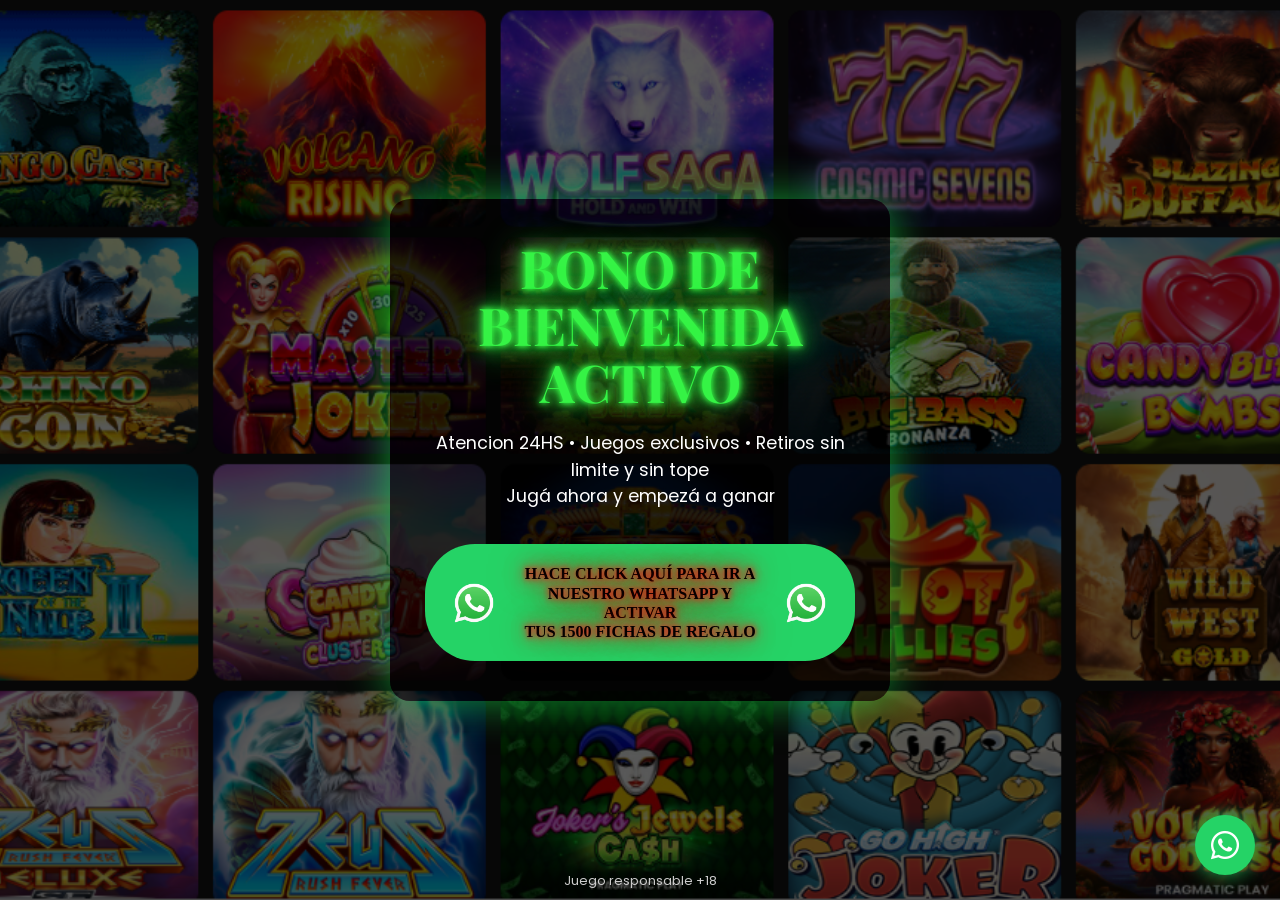
==== index.html @ cec06e7f "c" ====
<!DOCTYPE html>
<html lang="es">
<head>
    <meta charset="UTF-8">
    <title>Casino Online</title>
    <meta name="viewport" content="width=device-width, initial-scale=1.0">

    <!-- FUENTES -->
    <link href="https://fonts.googleapis.com/css2?family=Playfair+Display:wght@600&family=Poppins:wght@400;600&display=swap" rel="stylesheet">

    <!-- ICONOS -->
    <link rel="stylesheet" href="https://cdnjs.cloudflare.com/ajax/libs/font-awesome/6.5.0/css/all.min.css">

    <!-- CSS -->
    <link rel="stylesheet" href="./stylo.css">
</head>
<body>

    <main class="container">
        <h1> BONO DE BIENVENIDA ACTIVO </h1>
        <p>
            Atencion 24HS • Juegos exclusivos • Retiros sin limite y sin tope <br>
            Jugá ahora y empezá a ganar
        </p>

  <a href="https://wa.me/5491171037038?text=Hola%20quiero%20reclamar%20mis%201500%20extras%20de%20bienvenida" class="btn-wp">
  <img src="./imagenes/whatsapp.svg.png" class="wp-icon left" alt="WhatsApp">

  <span class="btn-text">
    HACE CLICK AQUÍ PARA IR A<br>
    NUESTRO WHATSAPP Y ACTIVAR<br>
    TUS 1500 FICHAS DE REGALO
  </span>

  <img src="./imagenes/whatsapp.svg.png" class="wp-icon right" alt="WhatsApp">
</a>
    </main>

    <!-- BOTÓN WHATSAPP FLOTANTE -->
    <a 
        href="https://wa.me/5491171037038"
        target="_blank"
        class="wp-float">
        <i class="fab fa-whatsapp"></i>
    </a>

    <footer>
        Juego responsable +18
    </footer>

</body>
</html>
---- stylo.css ----
* {
    margin: 0;
    padding: 0;
    box-sizing: border-box;
}

/* BODY */
body {
    min-height: 100vh;
    font-family: 'Poppins', sans-serif;
    position: relative;
    display: flex;
    align-items: center;
    justify-content: center;
    color: white;
    overflow-x: hidden;
}

/* FONDO */
body::before {
    content: "";
    position: absolute;
    inset: 0;
    background: url("./imagenes/fondo.png") no-repeat center center;
    background-size: cover;
    z-index: 0;
}

/* OSCURECER FONDO */
body::after {
    content: "";
    position: absolute;
    inset: 0;
    background: rgba(0, 0, 0, 0.65);
    z-index: 0;
}

/* CONTENEDOR */
.container {
    position: relative;
    z-index: 1;
    text-align: center;
    padding: 40px 35px;
    border-radius: 20px;
    max-width: 500px;
    width: 90%;
    background: rgba(0, 0, 0, 0.6);
    box-shadow: 0 0 45px rgba(25, 243, 80, 0.6);
}

/* TITULO */
h1 {
    font-family: 'Playfair Display', serif;
    font-size: clamp(32px, 6vw, 52px);
     line-height: 1.1;
    color: #35f345;
    margin-bottom: 20px;
    text-align: center;
    text-shadow:
        0 0 5px#35f345,
        0 0 10px #35f345,
        0 0 20px #35f345,
        0 0 40px #35f345;
    animation: neonGlow 1.8s infinite alternate;
     white-space: normal;      /* Permite que el texto se divida en varias líneas */
     overflow: visible;        /* Evita que se corte */
     word-break: break-word;  /* Rompe palabras si hace falta para ajustar al ancho */
}



/* TEXTO */
p {
    font-size: 1.1rem;
    margin-bottom: 35px;
    line-height: 1.5;,
        0 0 80px #
}

/* BOTÓN PRINCIPAL */
.btn-wp {
  display: flex;
  align-items: center;
  justify-content: center;
  gap: 16px;

  background: #25D366;
  color: #000;
  text-align: center;

  padding: 18px 24px;
  border-radius: 50px;
  text-decoration: none;

  font-weight: bold;
  line-height: 1.2;
}

.btn-wp {
  display: flex;
  align-items: center;
  justify-content: center;
  gap: 18px;

  background: #25D366;
  color: #000;

  padding: 20px 28px;
  border-radius: 50px;
  text-decoration: none;

  font-weight: 700;
  text-align: center;


  font-family: 'Leon', serif; /* o la que uses */
  color: #050101; /* color base del neon */

  text-shadow:
    0 0 5px #ee2222,
    0 0 10px #ee2222,
    0 0 20px #ee2222,
    0 0 40px #ee2222;
}

.wp-icon {
  width: 42px;   /* ← acá controlás el tamaño */
  height: 42px;
  flex-shrink: 0;
}

.casino-btn:hover {
    transform: scale(1.08);
}

@media (max-width: 480px) {
  .wp-icon {
    width: 36px;
    height: 36px;
  }

  .btn-wp {
    gap: 12px;
    padding: 16px;
  }
}

/* ANIMACIÓN BOTÓN */
@keyframes pulse {
    0% { box-shadow: 0 0 15px rgb(224, 36, 36); }
    50% { box-shadow: 0 0 40px rgb(231, 31, 31); }
    100% { box-shadow: 0 0 15px rgb(233, 35, 35); }
}

/* WHATSAPP FLOTANTE */
.wp-float {
    position: fixed;
    bottom: 25px;
    right: 25px;
    width: 60px;
    height: 60px;
    background: #25d366;
    color: white;
    border-radius: 50%;
    display: flex;
    align-items: center;
    justify-content: center;
    font-size: 2rem;
    text-decoration: none;
    box-shadow: 0 0 20px rgba(37, 211, 102, 0.8);
    z-index: 10;
    animation: float 1.8s infinite;
}

@keyframes float {
    0% { transform: translateY(0); }
    50% { transform: translateY(-6px); }
    100% { transform: translateY(0); }
}

/* FOOTER */
footer {
    position: absolute;
    bottom: 10px;
    font-size: 0.8rem;
    color: #ccc;
    z-index: 1;
}

/* 📱 RESPONSIVE */
@media (max-width: 480px) {
    h1 {
        font-size: 2.1rem;
    }

    p {
        font-size: 1rem;
    }

    .casino-btn {
        width: 100%;
        justify-content: center;
        font-size: 1.1rem;
        padding: 15px;
    }

    .wp-float {
        width: 55px;
        height: 55px;
        font-size: 1.8rem;
    }
}

@keyframes neonGlow {
    from {
        text-shadow:
            0 0 5px#f33535,
            0 0 10px #f33535,
            0 0 20px#f33535,
            0 0 40px #f33535,
            0 0 60px #f33535;
    }
    to {
        text-shadow:
            0 0 10px#f33535,
            0 0 20px  #f33535,
            0 0 40px #f33535,
            0 0 80px #f33535,
            0 0 120px  #f33535;
    }
}

@keyframes floatBtn {
  0% {
    transform: translateY(0);
  }
  50% {
    transform: translateY(-6px);
  }
  100% {
    transform: translateY(0);
  }
}

.btn-wp {
  animation: floatBtn 2.5s ease-in-out infinite;
}
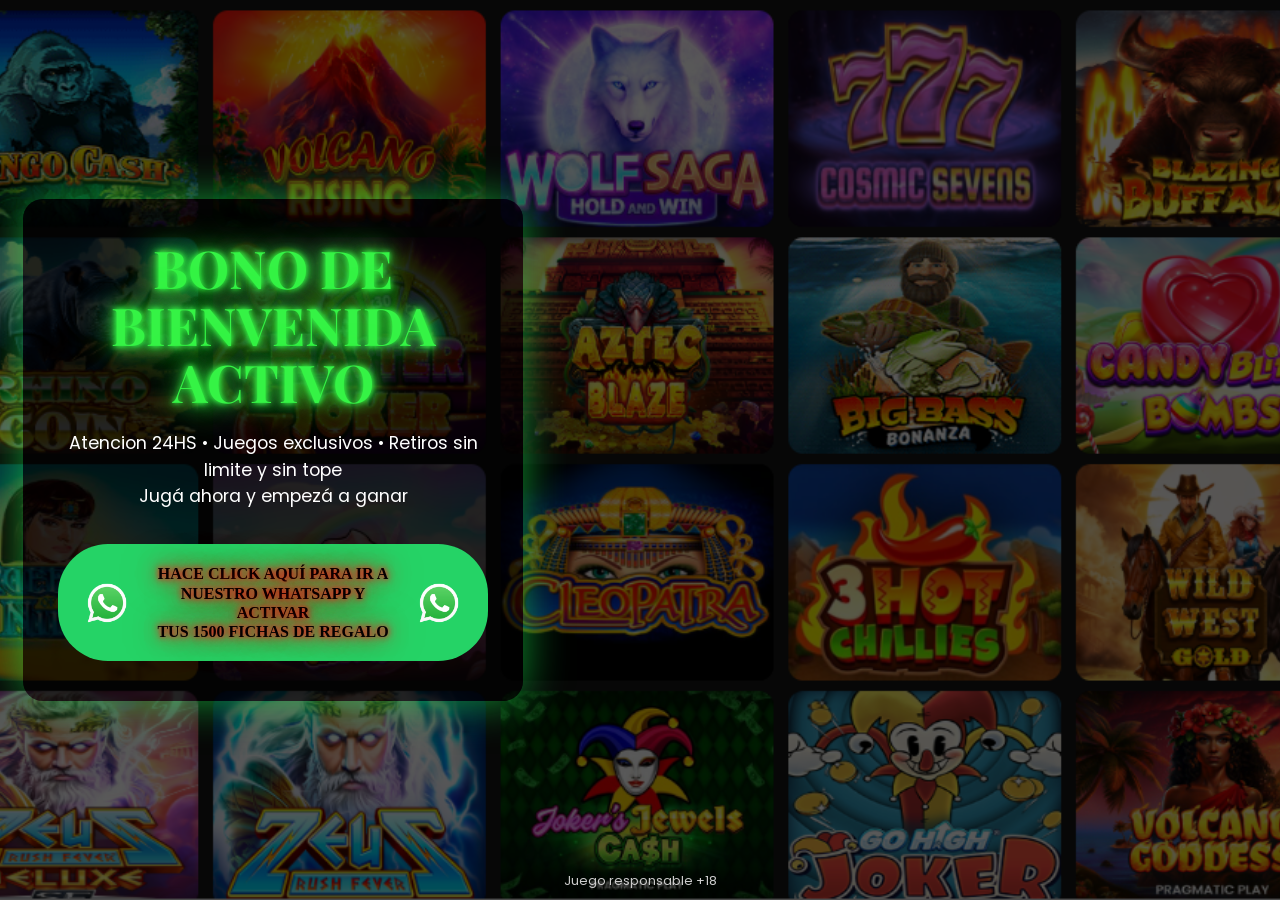
==== commit 5cd1e346: "cambio num" ====
--- a/index.html
+++ b/index.html
@@ -23,7 +23,7 @@
             Jugá ahora y empezá a ganar
         </p>
 
-  <a href="https://wa.me/5491171037038?text=Hola%20quiero%20reclamar%20mis%201500%20extras%20de%20bienvenida" class="btn-wp">
+  <a href="https://wa.me/5491176808843?text=Hola%20quiero%20reclamar%20mis%201500%20extras%20de%20bienvenida" class="btn-wp">
   <img src="./imagenes/whatsapp.svg.png" class="wp-icon left" alt="WhatsApp">
 
   <span class="btn-text">
@@ -38,7 +38,11 @@
 
     <!-- BOTÓN WHATSAPP FLOTANTE -->
     <a 
-        href="https://wa.me/5491171037038"
+<<<<<<< HEAD
+        href="https://wa.me/5491176808843"
+=======
+        href="https://wa.me/5491176808843"
+>>>>>>> 6b726b7aaae0177e6c3ea75033f145a9d77ef2c6
         target="_blank"
         class="wp-float">
         <i class="fab fa-whatsapp"></i>
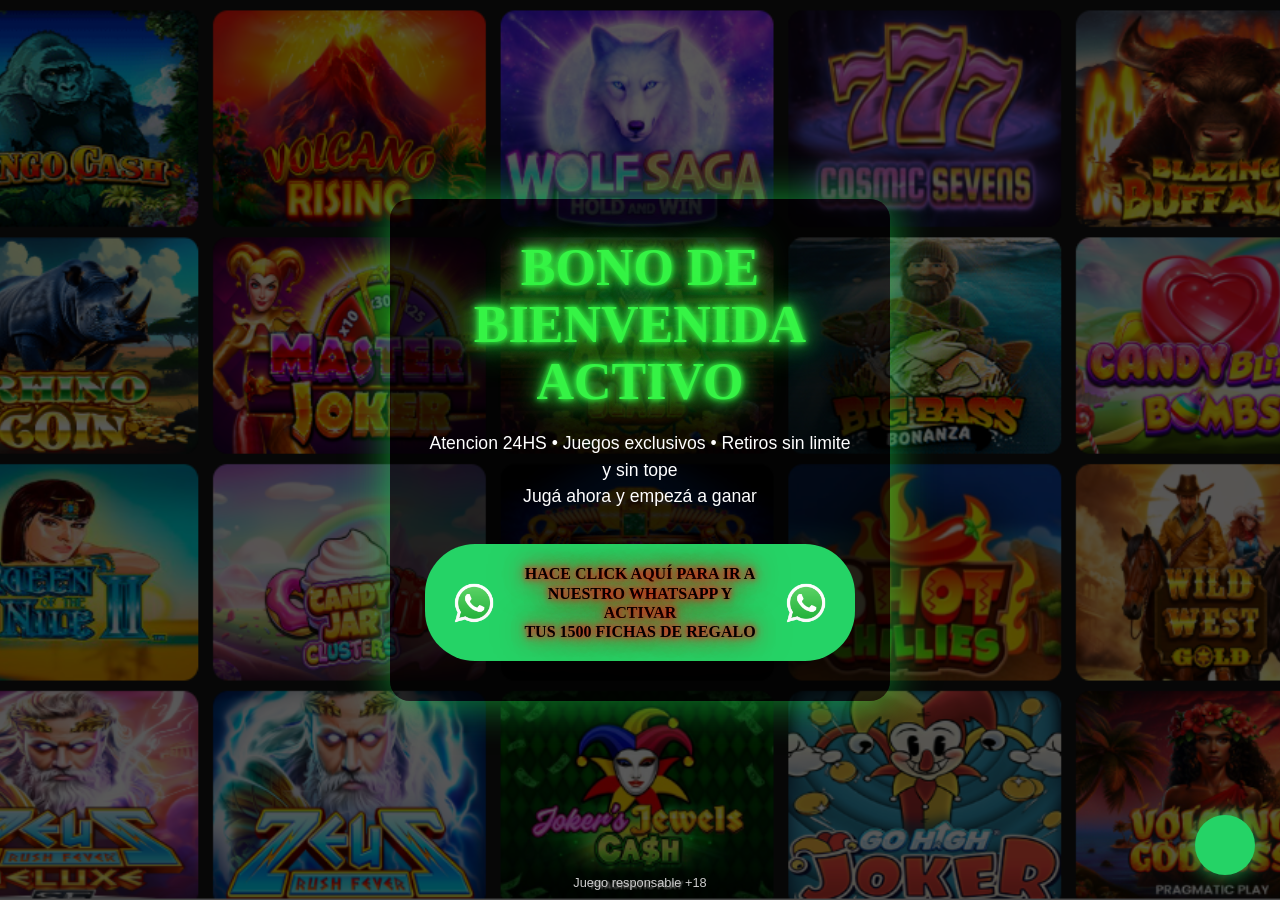
==== commit 46ca4f70: "agregue pixel" ====
--- a/index.html
+++ b/index.html
@@ -2,17 +2,36 @@
 <html lang="es">
 <head>
     <meta charset="UTF-8">
+    <meta name="viewport" content="width=device-width, initial-scale=1.0">
     <title>Casino Online</title>
-    <meta name="viewport" content="width=device-width, initial-scale=1.0">
+
+    <!-- Meta Pixel Code -->
+    <script>
+    !function(f,b,e,v,n,t,s)
+    {if(f.fbq)return;n=f.fbq=function(){n.callMethod?
+    n.callMethod.apply(n,arguments):n.queue.push(arguments)};
+    if(!f._fbq)f._fbq=n;n.push=n;n.loaded=!0;n.version='2.0';
+    n.queue=[];t=b.createElement(e);t.async=!0;
+    t.src=v;s=b.getElementsByTagName(e)[0];
+    s.parentNode.insertBefore(t,s)}(window, document,'script',
+    'https://connect.facebook.net/en_US/fbevents.js');
+    fbq('init', '1283857183656186');
+    fbq('track', 'PageView');
+    </script>
+    <noscript>
+        <img height="1" width="1" style="display:none"
+             src="https://www.facebook.com/tr?id=1283857183656186&ev=PageView&noscript=1" />
+    </noscript>
+    <!-- End Meta Pixel Code -->
 
     <!-- FUENTES -->
-    <link href="https://fonts.googleapis.com/css2?family=Playfair+Display:wght@600&family=Poppins:wght@400;600&display=swap" rel="stylesheet">
+    <link href="https://fonts.googleapis.com/css2?family=Play..." rel="stylesheet">
 
     <!-- ICONOS -->
-    <link rel="stylesheet" href="https://cdnjs.cloudflare.com/ajax/libs/font-awesome/6.5.0/css/all.min.css">
+    <link rel="stylesheet" href="https://cdnjs.cloudflare...">
 
     <!-- CSS -->
-    <link rel="stylesheet" href="./stylo.css">
+    <link rel="stylesheet" href="stylo.css">
 </head>
 <body>
 
@@ -23,26 +42,22 @@
             Jugá ahora y empezá a ganar
         </p>
 
-  <a href="https://wa.me/5491176808843?text=Hola%20quiero%20reclamar%20mis%201500%20extras%20de%20bienvenida" class="btn-wp">
-  <img src="./imagenes/whatsapp.svg.png" class="wp-icon left" alt="WhatsApp">
+        <a href="https://wa.me/5491176808843?text=Hola%20quiero%20reclamar%20mis%201500%20extras%20de%20bienvenida" class="btn-wp">
+            <img src="./imagenes/whatsapp.svg.png" class="wp-icon left" alt="WhatsApp">
 
-  <span class="btn-text">
-    HACE CLICK AQUÍ PARA IR A<br>
-    NUESTRO WHATSAPP Y ACTIVAR<br>
-    TUS 1500 FICHAS DE REGALO
-  </span>
+            <span class="btn-text">
+                HACE CLICK AQUÍ PARA IR A<br>
+                NUESTRO WHATSAPP Y ACTIVAR<br>
+                TUS 1500 FICHAS DE REGALO
+            </span>
 
-  <img src="./imagenes/whatsapp.svg.png" class="wp-icon right" alt="WhatsApp">
-</a>
+            <img src="./imagenes/whatsapp.svg.png" class="wp-icon right" alt="WhatsApp">
+        </a>
     </main>
 
     <!-- BOTÓN WHATSAPP FLOTANTE -->
     <a 
-<<<<<<< HEAD
-        href="https://wa.me/5491176808843"
-=======
-        href="https://wa.me/5491176808843"
->>>>>>> 6b726b7aaae0177e6c3ea75033f145a9d77ef2c6
+        href="https://wa.me/5491176808843?text=Hola%20quiero%20mas%20informacion"
         target="_blank"
         class="wp-float">
         <i class="fab fa-whatsapp"></i>
@@ -53,4 +68,4 @@
     </footer>
 
 </body>
-</html>
+</html>
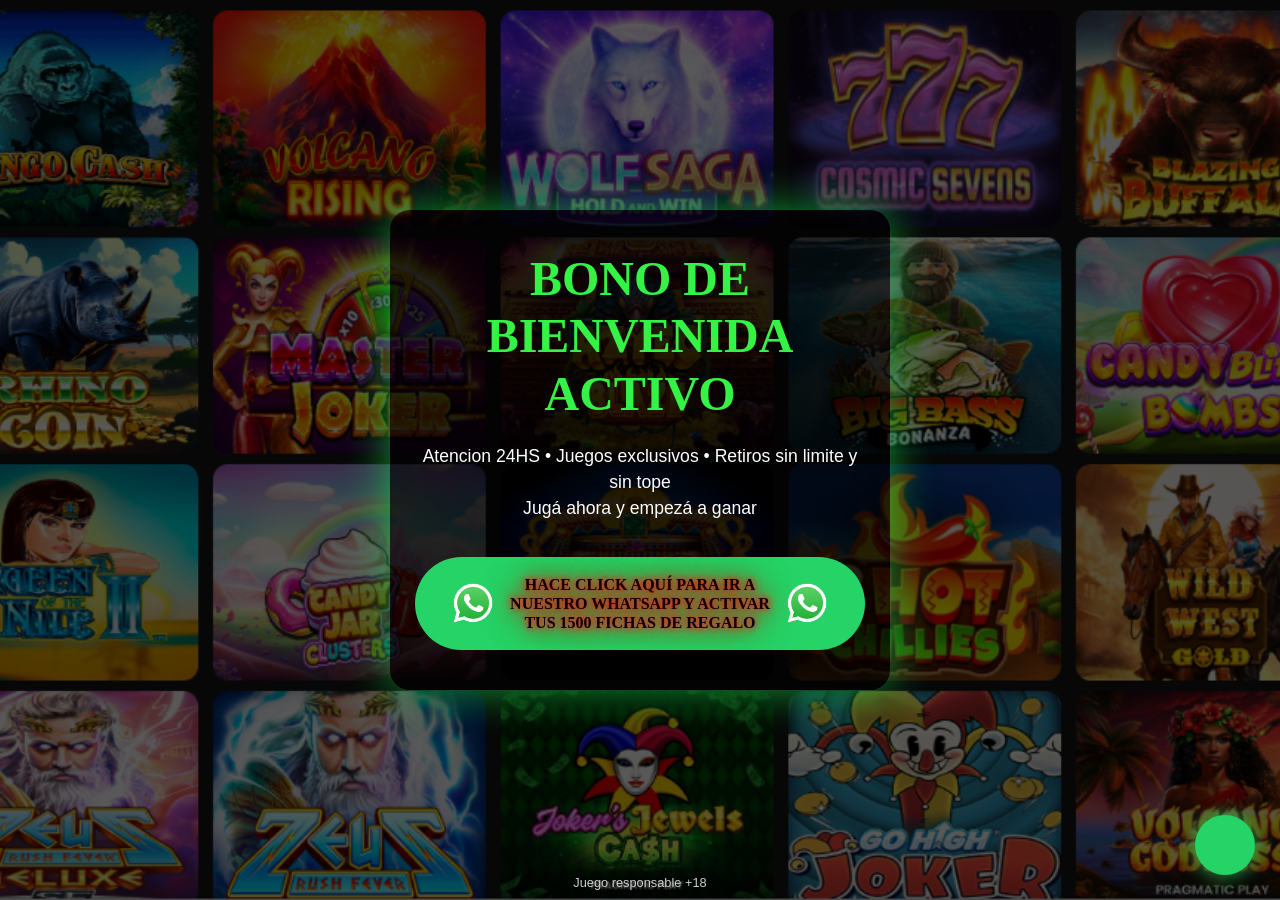
==== commit fc2738c5: "cambios actualizacion" ====
--- a/index.html
+++ b/index.html
@@ -42,7 +42,7 @@
             Jugá ahora y empezá a ganar
         </p>
 
-        <a href="https://wa.me/5491176808843?text=Hola%20quiero%20reclamar%20mis%201500%20extras%20de%20bienvenida" class="btn-wp">
+        <a href="https://wa.me/5491176808843?text=Hola%20quiero%20reclamar%20mis%201500%20extras%20de%20bienvenida" class="btn-wp" onclick="fbq('track', 'Lead');">
             <img src="./imagenes/whatsapp.svg.png" class="wp-icon left" alt="WhatsApp">
 
             <span class="btn-text">
@@ -59,7 +59,8 @@
     <a 
         href="https://wa.me/5491176808843?text=Hola%20quiero%20mas%20informacion"
         target="_blank"
-        class="wp-float">
+        class="wp-float"
+        onclick="fbq('track', 'Lead');">
         <i class="fab fa-whatsapp"></i>
     </a>
 
--- a/stylo.css
+++ b/stylo.css
@@ -35,12 +35,12 @@
     z-index: 0;
 }
 
-/* CONTENEDOR */
+/* CONTENEDOR PRINCIPAL */
 .container {
     position: relative;
     z-index: 1;
     text-align: center;
-    padding: 40px 35px;
+    padding: 40px 25px;
     border-radius: 20px;
     max-width: 500px;
     width: 90%;
@@ -51,105 +51,56 @@
 /* TITULO */
 h1 {
     font-family: 'Playfair Display', serif;
-    font-size: clamp(32px, 6vw, 52px);
-     line-height: 1.1;
+    font-size: clamp(28px, 5vw, 48px);
+    line-height: 1.2;
     color: #35f345;
     margin-bottom: 20px;
     text-align: center;
-    text-shadow:
-        0 0 5px#35f345,
-        0 0 10px #35f345,
-        0 0 20px #35f345,
-        0 0 40px #35f345;
+    white-space: normal;
+    overflow: visible;
+    word-break: break-word;
     animation: neonGlow 1.8s infinite alternate;
-     white-space: normal;      /* Permite que el texto se divida en varias líneas */
-     overflow: visible;        /* Evita que se corte */
-     word-break: break-word;  /* Rompe palabras si hace falta para ajustar al ancho */
 }
-
-
 
 /* TEXTO */
 p {
     font-size: 1.1rem;
     margin-bottom: 35px;
-    line-height: 1.5;,
-        0 0 80px #
+    line-height: 1.5;
 }
 
-/* BOTÓN PRINCIPAL */
+/* BOTÓN DE WHATSAPP */
 .btn-wp {
-  display: flex;
-  align-items: center;
-  justify-content: center;
-  gap: 16px;
-
-  background: #25D366;
-  color: #000;
-  text-align: center;
-
-  padding: 18px 24px;
-  border-radius: 50px;
-  text-decoration: none;
-
-  font-weight: bold;
-  line-height: 1.2;
+    display: flex;
+    align-items: center;
+    justify-content: center;
+    gap: 16px;
+    background: #25D366;
+    color: #050101;
+    text-align: center;
+    padding: 18px 24px;
+    border-radius: 50px;
+    text-decoration: none;
+    font-weight: 700;
+    line-height: 1.2;
+    font-family: 'Leon', serif;
+    text-shadow:
+        0 0 5px #ee2222,
+        0 0 10px #ee2222,
+        0 0 20px #ee2222,
+        0 0 40px #ee2222;
+    animation: floatBtn 2.5s ease-in-out infinite;
+    transition: transform 0.3s ease;
 }
 
-.btn-wp {
-  display: flex;
-  align-items: center;
-  justify-content: center;
-  gap: 18px;
-
-  background: #25D366;
-  color: #000;
-
-  padding: 20px 28px;
-  border-radius: 50px;
-  text-decoration: none;
-
-  font-weight: 700;
-  text-align: center;
-
-
-  font-family: 'Leon', serif; /* o la que uses */
-  color: #050101; /* color base del neon */
-
-  text-shadow:
-    0 0 5px #ee2222,
-    0 0 10px #ee2222,
-    0 0 20px #ee2222,
-    0 0 40px #ee2222;
+.btn-wp:hover {
+    transform: scale(1.05);
 }
 
 .wp-icon {
-  width: 42px;   /* ← acá controlás el tamaño */
-  height: 42px;
-  flex-shrink: 0;
-}
-
-.casino-btn:hover {
-    transform: scale(1.08);
-}
-
-@media (max-width: 480px) {
-  .wp-icon {
-    width: 36px;
-    height: 36px;
-  }
-
-  .btn-wp {
-    gap: 12px;
-    padding: 16px;
-  }
-}
-
-/* ANIMACIÓN BOTÓN */
-@keyframes pulse {
-    0% { box-shadow: 0 0 15px rgb(224, 36, 36); }
-    50% { box-shadow: 0 0 40px rgb(231, 31, 31); }
-    100% { box-shadow: 0 0 15px rgb(233, 35, 35); }
+    width: 42px;
+    height: 42px;
+    flex-shrink: 0;
 }
 
 /* WHATSAPP FLOTANTE */
@@ -172,12 +123,6 @@
     animation: float 1.8s infinite;
 }
 
-@keyframes float {
-    0% { transform: translateY(0); }
-    50% { transform: translateY(-6px); }
-    100% { transform: translateY(0); }
-}
-
 /* FOOTER */
 footer {
     position: absolute;
@@ -187,61 +132,58 @@
     z-index: 1;
 }
 
-/* 📱 RESPONSIVE */
-@media (max-width: 480px) {
-    h1 {
-        font-size: 2.1rem;
-    }
-
-    p {
-        font-size: 1rem;
-    }
-
-    .casino-btn {
-        width: 100%;
-        justify-content: center;
-        font-size: 1.1rem;
-        padding: 15px;
-    }
-
-    .wp-float {
-        width: 55px;
-        height: 55px;
-        font-size: 1.8rem;
-    }
-}
-
+/* ANIMACIONES */
 @keyframes neonGlow {
     from {
         text-shadow:
-            0 0 5px#f33535,
+            0 0 5px #f33535,
             0 0 10px #f33535,
-            0 0 20px#f33535,
-            0 0 40px #f33535,
-            0 0 60px #f33535;
+            0 0 20px #f33535,
+            0 0 40px #f33535;
     }
     to {
         text-shadow:
-            0 0 10px#f33535,
-            0 0 20px  #f33535,
+            0 0 10px #f33535,
+            0 0 20px #f33535,
             0 0 40px #f33535,
-            0 0 80px #f33535,
-            0 0 120px  #f33535;
+            0 0 80px #f33535;
     }
 }
 
 @keyframes floatBtn {
-  0% {
-    transform: translateY(0);
-  }
-  50% {
-    transform: translateY(-6px);
-  }
-  100% {
-    transform: translateY(0);
-  }
+    0%, 100% { transform: translateY(0); }
+    50% { transform: translateY(-6px); }
 }
 
-.btn-wp {
-  animation: floatBtn 2.5s ease-in-out infinite;
+@keyframes float {
+    0%, 100% { transform: translateY(0); }
+    50% { transform: translateY(-6px); }
+}
+
+/* 📱 RESPONSIVE */
+@media (max-width: 480px) {
+    h1 {
+        font-size: 2rem;
+    }
+
+    p {
+        font-size: 0.95rem;
+    }
+
+    .btn-wp {
+        gap: 10px;
+        padding: 14px 18px;
+        font-size: 0.95rem;
+    }
+
+    .wp-icon {
+        width: 32px;
+        height: 32px;
+    }
+
+    .wp-float {
+        width: 50px;
+        height: 50px;
+        font-size: 1.6rem;
+    }
 }
